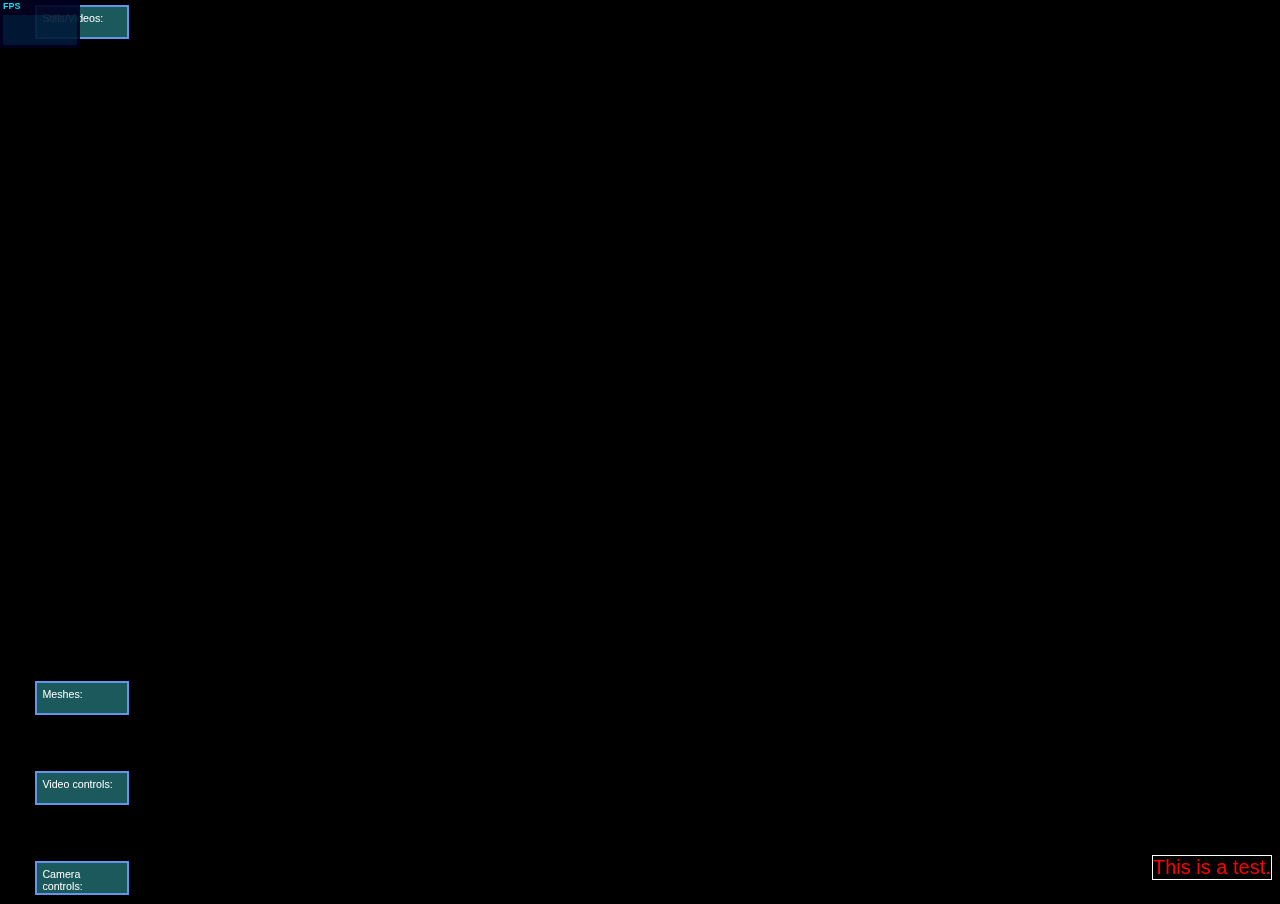
==== index.html @ f11cddb0 "add some mask handlers. get seamless transitions between jpg, mp4 and stream working." ====
<!DOCTYPE html>
<html >
	<head>
        <meta http-equiv="content-type" content="text/html; charset=utf-8" />
        <link rel="stylesheet" type="text/css" href="mediaUtils.css">
        <link rel="stylesheet" type="text/css" href="transformUtils.css">
        <link rel="stylesheet" type="text/css" href="mathNotes.css">
		<script src="r87/three.js"></script>
        <script src="r87/OrbitControls.js"></script>
		<script src="r87/Detector.js"></script>
		<script src="r87/Mirror.js"></script>
		<script src="r87/ParametricGeometries.js"></script>
 		<script src="r87/stats.min.js"></script>
		<script src="lib/jquery-3.1.0.min.js"></script>
        <script src="lib/toast.js"></script>
        
        <script src="lib/CCapture.min.js"></script>
        <script src="lib/CubemapToEquirectangular.js"></script>
        <script src="lib/Whammy.js"></script>
        <script src="lib/download.js"></script>
        <script src="lib/dat.gui.min.js"></script>
        <script src="lib/chroma.js"></script>
        <script src="myGeometries.js"></script>

        <script src="shaderCode/main.js"></script>
        <script src="shaderCode/animation.js"></script>
        <script src="shaderCode/schottkyCommon.js"></script>
        <script src="shaderCode/schottky.js"></script>
        <script src="shaderCode/mathUtils.js"></script>
        <script src="shaderCode/mobiusTransformUtils.js"></script>
        <script src="shaderCode/mainShader_fs.js"></script>
        <script src="shaderCode/outerShader_fs.js"></script>
        <script src="shaderCode/mainShader_vs.js"></script>

        <script src="reimannShaderSupport.js"></script>
        <script src="videoManager.js"></script>
        <script src="riemannShaderEditors/legacyEditor.js"></script>
        <script src="riemannShaderEditors/keyboardHandlers.js"></script>
        <script src="riemannShaderEditors/keyboardEditor.js"></script>
        <script src="meshManager.js"></script>
        <script src="meshInventory.js"></script>
        <script src="cannedConfigs.js"></script>
        <script src="colorGen.js"></script>
        <script src="canned.js"></script>
        <script src="mediaUtils.js"></script>
        <script src="transformUtils.js"></script>
        <script src="keyControls.js"></script>
        <script src="utils.js"></script>
        <script src="variousMaterials.js"></script>
        <script src="complex.js"></script>
        
        
        <script src="media/files.js"></script>
        <script src="media/videos.js"></script>
<script>
(function(i,s,o,g,r,a,m){i['GoogleAnalyticsObject']=r;i[r]=i[r]||function(){
(i[r].q=i[r].q||[]).push(arguments)},i[r].l=1*new Date();a=s.createElement(o),
m=s.getElementsByTagName(o)[0];a.async=1;a.src=g;m.parentNode.insertBefore(a,m)
})(window,document,'script','https://www.google-analytics.com/analytics.js','ga');

ga('create', 'UA-41066114-3', 'auto');
ga('send', 'pageview');

</script>

<script>
var _container, _stats, _canned;
var _camera, _controls, _scene, _renderer, _clock, _mediaUtils, _transformUtils;
var _datgui;
var _liteVersion = true;
var Params  = function() {
    this.color1 = 0;
    this.threshold1 = 0;
    this.color0 = [ 0, 128, 255, 1.0 ]; // RGB with alpha
    this.color1 = [ 128, 0, 0, 1.0 ]; // RGB with alpha
    this.color2 = [ 0, 128, 0, 1.0 ]; // RGB with alpha
    this.color3 = [ 128, 0, 255, 1.0 ]; // RGB with alpha
    this.color4 = [ 128, 255, 128, 1.0 ]; // RGB with alpha
    this.colorBlack = [ 1., 0, 0, 1.0 ]; // RGB with alpha
}
var _params = new Params();
var _mirrorSphere, _mirrorSphereCamera; // globals for managing a single mirror ball.

var myMesh;
// Global Singletons
TRANSFORM = {}
TRANSFORM.reimannShaderList = new reimannShaderListObject();
TRANSFORM.datGuiLoaded = false;
TRANSFORM.loadDatGuiStuff = function() {
    if (!TRANSFORM.datGuiLoaded) {
        _datgui = new dat.GUI();
        _datgui.add(_params, 'threshold1', 0, 1);
        _datgui.addColor(_params, 'color0');
        _datgui.addColor(_params, 'color1');
        _datgui.addColor(_params, 'color2');
        _datgui.addColor(_params, 'color3');
        _datgui.addColor(_params, 'color4');
        _datgui.addColor(_params, 'colorBlack');
        TRANSFORM.datGuiLoaded = true;
    }
}

function init() {
    if ( ! Detector.webgl ) {
        Detector.addGetWebGLMessage();
        document.getElementById( 'container' ).innerHTML = "";
    }

    _clock = new THREE.Clock();
    _container = document.getElementById( 'container' );

    _camera = new THREE.PerspectiveCamera( 90, window.innerWidth / window.innerHeight, 1, 20000 );

    _scene = new THREE.Scene();
    TRANSFORM.meshInventory = new meshInventory(_scene);
    var directionalLight = new THREE.DirectionalLight( 0xffffff, 1 );
    directionalLight.position.set( 1, 1, 1 ).normalize();
    _scene.add( directionalLight );


    _controls = new THREE.OrbitControls( _camera, _container.domElement );
    _controls.keys = {};    // this disable arrow keys which are now used for moving the texture.
    // _axes = new THREE.AxisHelper( 15000 );
    // _scene.add(_axes); 
    _renderer =  new THREE.WebGLRenderer({ antialias: true } );

    _renderer.sortObjects = false;          // see: http://stackoverflow.com/a/15995475
    _camera.position.x = -1; _camera.position.y = 0.0; _camera.position.z = 0;
    _renderer.setSize( window.innerWidth, window.innerHeight );
    // _renderer.setClearColor( 0xbfd1ff );
    document.getElementById( 'container' ).innerHTML = "";
    _container.appendChild( _renderer.domElement );

    _canned = new cannedRun(_scene);

    var skyMaterialOld = new THREE.MeshBasicMaterial({color: 0xffaaff, side: THREE.DoubleSide} );

    // _canned.changeSkyDome(_scene);

    _stats = new Stats();
    document.getElementById('statsDivInner').appendChild( _stats.domElement );    
    var rightClickHandler = function(event) {
        if (event.target.id.indexOf('textureSelector_') > -1) {
            pid = 'media/' + event.target.id.replace('textureSelector_','');
            console.log(pid);
            (new THREE.TextureLoader()).load(pid, function ( texture ) {
                // setMipMapOptions(texture);
                // material.map = texture;
                // var material = new THREE.MeshNormalMaterial({side: THREE.DoubleSide, shading: THREE.FlatShading});
                var material = new THREE.MeshBasicMaterial({ side: THREE.DoubleSide });            
                material.map = texture;
                TRANSFORM.meshInventory.meshes['skyDome'].material = material;  // do we really need this twice?
                TRANSFORM.meshInventory.meshes['skyDome'].mesh.material = material;
                TRANSFORM.meshInventory.meshes['skyDome'].mesh.needsUpdate = true;
                TRANSFORM.meshInventory.meshes['skyDome'].mesh.geometry.uvsNeedUpdate = true;
                });
        }
        else {
            pid = event.target.id.replace('effectSelector_','');
            var material = getMaterialForName(pid);
            TRANSFORM.meshInventory.meshes['skyDome'].material = material;  // do we really need this twice?
            TRANSFORM.meshInventory.meshes['skyDome'].mesh.material = material;
            TRANSFORM.meshInventory.meshes['skyDome'].mesh.needsUpdate = true;
            TRANSFORM.meshInventory.meshes['skyDome'].mesh.geometry.uvsNeedUpdate = true;
        }
    }

    // render inner objects
    // outer sphere must be rendered first, then inner objects, see note above re sortOrder.
    _mediaUtils = new mediaUtils(
        _canned,
        _scene, 
        _camera, 
        "mediaListContainer", 
        "cameraControlsContainer",
        "videoControlsContainerId",
        rightClickHandler,
        true);

    _transformUtils = new transformUtils(_camera, 
        "transformControlsContainerId", 
        "complexControlsContainerId", 
        "transformControls2ContainerId",
        "textureControlsContainerId",
        _mediaUtils);
    _canned.setup(_mediaUtils, _transformUtils, _renderer);     // if this is a canned run, configure.

    animate();  // not all textures may be loaded here. oh well.
}
function animate() {
    requestAnimationFrame( animate );
    _controls.update( _clock.getDelta() );
    _renderer.render( _scene, _camera );
    _transformUtils.animate();

    if (_mirrorSphereCamera != undefined) {
        _mirrorSphere.visible = false;
        _mirrorSphereCamera.update( _renderer, _scene );
        _mirrorSphere.visible = true;
    }
    _stats.update();
}
$().ready(function() {
    init();
});
</script>
</head>
	<body>
		<video  id="video1"
        style="display: none;
        position: absolute; left: 15px; top: 75px;"
        controls="true" autoplay="true">
      </video>
      <video  id="video2" 
      style="display: none;
      position: absolute; left: 15px; top: 75px;"
      controls="true" autoplay="true">
    </video>
  <div id="container"><br /><br /><br /><br /><br />Generating...</div>
        <div id="wordText"  class='redText'>This is a test.</div>

        <div style="position: fixed; top: 30%; width:95%; ">
             <div id='cameraText' class="statusText"></div>
             <div id='unitVectorText' class="statusText"></div>
             <div id='complexPointText' class="statusText"></div>
             <div id='windowSizeText' class="statusText"></div>
             <div id='canvasSizeText' class="statusText"></div>
        </div>
        <div class="availableMediaPanel ">
            <div class="centerAlign">
                <div id="mediaListContainer" >
                    <span class='showhide  wideLabel label'>Stills/Videos:</span>
                </div>
            </div>
        </div>
        <div class="meshPanel">
            <div class="centerAlign">
                <div id="meshContainerId">
                    <span class='showhide wideLabel label'>Meshes:</span>
                    </span>
                </div>
            </div>
        </div>
        <!--<div class="texturePanel">-->
            <!--<div class="centerAlign">-->
                <!--<div id="textureControlsContainerId">-->
                    <!--<span class='showhide wideLabel label'>Texture controls:</span>-->
                    <!--</span>-->
                <!--</div>-->
            <!--</div>-->
        <!--</div>-->
        <!--<div class="transformPanel">-->
            <!--<div class="centerAlign">-->
                <!--<div id="transformControlsContainerId">-->
                    <!--<span class='showhide wideLabel label'>M&ouml;bius transforms:</span>-->
                <!--</div>-->
            <!--</div>-->
        <!--</div>-->
        <!--<div class="complexPanel">-->
            <!--<div class="centerAlign">-->
                <!--<div id="complexControlsContainerId">-->
                    <!--<span class='showhide wideLabel label'>Complex transforms:</span>-->
                <!--</div>-->
            <!--</div>-->
        <!--</div>-->
        <div class="videoPanel">
            <div class="centerAlign">
                <div id="videoControlsContainerId">
                    <span class='showhide wideLabel label'>Video controls:</span>
                </div>
            </div>
        </div>
        <!--<div class="transformPanel2">-->
            <!--<div class="centerAlign">-->
                <!--<div id="transformControls2ContainerId">-->
                    <!--<span class='showhide wideLabel label'>Reset, toggle, etc:</span>-->
                <!--</div>-->
            <!--</div>-->
        <!--</div>-->
        <div class="cameraPanel">
            <div class="centerAlign">
                <div id="cameraControlsContainer">
                    <span class='showhide wideLabel label'>Camera controls:</span>
                    <span id="statsDivInner" class="showhide">
                    </span>
                </div>
            </div>
        </div>
        <script>
        </script>
	</body>
</html>
---- mediaUtils.css ----
.cameraControlIcon { 
    border: 2px solid; 
    border-color: #6495ED; margin: 5px; padding: 5px; color: #000000; 
    background-color: rgba(247,219,79,.6);
    width: 20px;
    height: 20px;
    display: inline-block;
    vertical-align: middle;
}
.mselector { 
    font-size: 8pt;
    border: 2px solid; 
    border-color: #6495ED; margin: 5px; padding: 5px; 
    color: #FFF; 
    background-color: rgba(167,34,110,.9);
    width: 60px;
    height: 15px;
    display: inline-block;
    vertical-align: middle;
    margin-left: 20px;
}
.tselector { 
    font-size: 8pt;
    border: 2px solid; 
    border-color: #6495ED; margin: 5px; padding: 5px; 
    color: #FFF; 
    background-color: rgba(167,34,110,.9);
    width: 60px;
    height: 15px;
    display: inline-block;
    vertical-align: middle;
    margin-left: 20px;
}
.eselector { 
    font-size: 8pt;
    border: 2px solid; 
    border-color: #64D2ED; margin: 5px; padding: 5px; 
    color: #FFF; 
    background-color: rgba(34, 103, 167, 0.9);
    width: 60px;
    height: 15px;
    display: inline-block;
    vertical-align: middle;
    margin-left: 20px;
}
.sselector { 
    font-size: 8pt;
    border: 2px solid; 
    border-color: rgb(22, 226, 233); margin: 5px; padding: 5px; 
    color: #FFF; 
    background-color: rgb(22, 226, 233);
    width: 160px;
    height: 15px;
    display: inline-block;
    vertical-align: middle;
    margin-left: 20px;
}
.vselector { 
    font-size: 8pt;
    border: 2px solid; 
    border-color: #6495ED; margin: 5px; padding: 5px; 
    color: #FFF; 
    background-color: rgba(236,32,73,.9);
    width: 60px;
    height: 15px;
    display: inline-block;
    vertical-align: middle;
    margin-left: 20px;
}
.videoControlIcon { 
    border: 2px solid; 
    border-color: #6495ED; margin: 5px; padding: 5px; color: #000000; 
    background-color: rgba(242,107,56,.6);
    width: 20px; 
    height: 20px;
    display: inline-block;
    vertical-align: middle;
}
---- transformUtils.css ----
.transformControlIcon { 
    border: 2px solid; 
    border-color: #6495ED; margin: 5px; padding: 5px; color: #000000; 
    background-color: rgba(255,255,255,.6);
    width: 20px; 
    height: 20px;
    display: inline-block;
    vertical-align: middle;
}
.label { 
    border: 2px solid; 
    border-color: #6495ED; margin: 5px; padding: 5px; 
    color: #fff; 
    background-color: rgba(47,149,153,.6);
    width: 20px;
    height: 20px;
    display: inline-block;
    vertical-align: middle;
    font-size: 8pt;
}
.mediaLabel { 
    font-size: 8pt;
    height: 15px;
}
body {
    font-family: Arial  ;
    background-color: #000;
    margin: 0px;
    overflow: hidden;
}
.availableMediaPanel {
    position: fixed;
    top: 0;
    width: 95%;
}
.availableMediaPanelInner {
    width: 90%;
    margin: 0 auto;             
}
.videoPanel {
    position: fixed;
    bottom: 10%;
    width: 95%;
}
.cameraPanel {
    position: fixed;
    bottom: 0%;
    width: 95%;
}
.meshPanel {
    position: fixed;
    bottom: 20%;
    width: 95%;
}
.texturePanel {
    position: fixed;
    bottom: 40%;
    width: 95%;
}
.transformPanel {
    position: fixed;
    bottom: 30%;
    width: 95%;
}
.complexPanel {
    position: fixed;
    bottom: 20%;
    width: 95%;
}
.transformPanel2 {
    position: fixed;
    bottom: 10%;
    width: 95%;
}
.centerAlign {
    width: 95%;
    margin: 0 auto;             
}
.statusText {
    height:30px;
    width:300px;
    color: #00ff00;
    padding: 5px;
    background-color: black;
    display: none;
}
.wideLabel {
    width: 80px !important;
}
#statsDiv {
    position: fixed;
    bottom: 0;
    z-index:  100;
    width: 100%;
}
#statsDivInner {
    float: right;                
}
#wordText {
    display: block;
    position: fixed;
    top: 95%;
    left: 90%;
    font-size: 20px;
    color: red;
    border: 1px solid white;
}
.redText {
    font-size: 40px;
    color: red;
    border: 1px solid white;
}
.redText td {
    border: 1px solid blue;
}
---- mathNotes.css ----
.generalText {
        display: none; 
        position: fixed; 
        top: 10%; 
        left: 10%; 
        width:80%;
        font-size: 30px; 
        font-style: arial; 
        color: white;  
}
.footNote {
        font-style: italic;
        font-size: 20px;
        vertical-align: super;
}
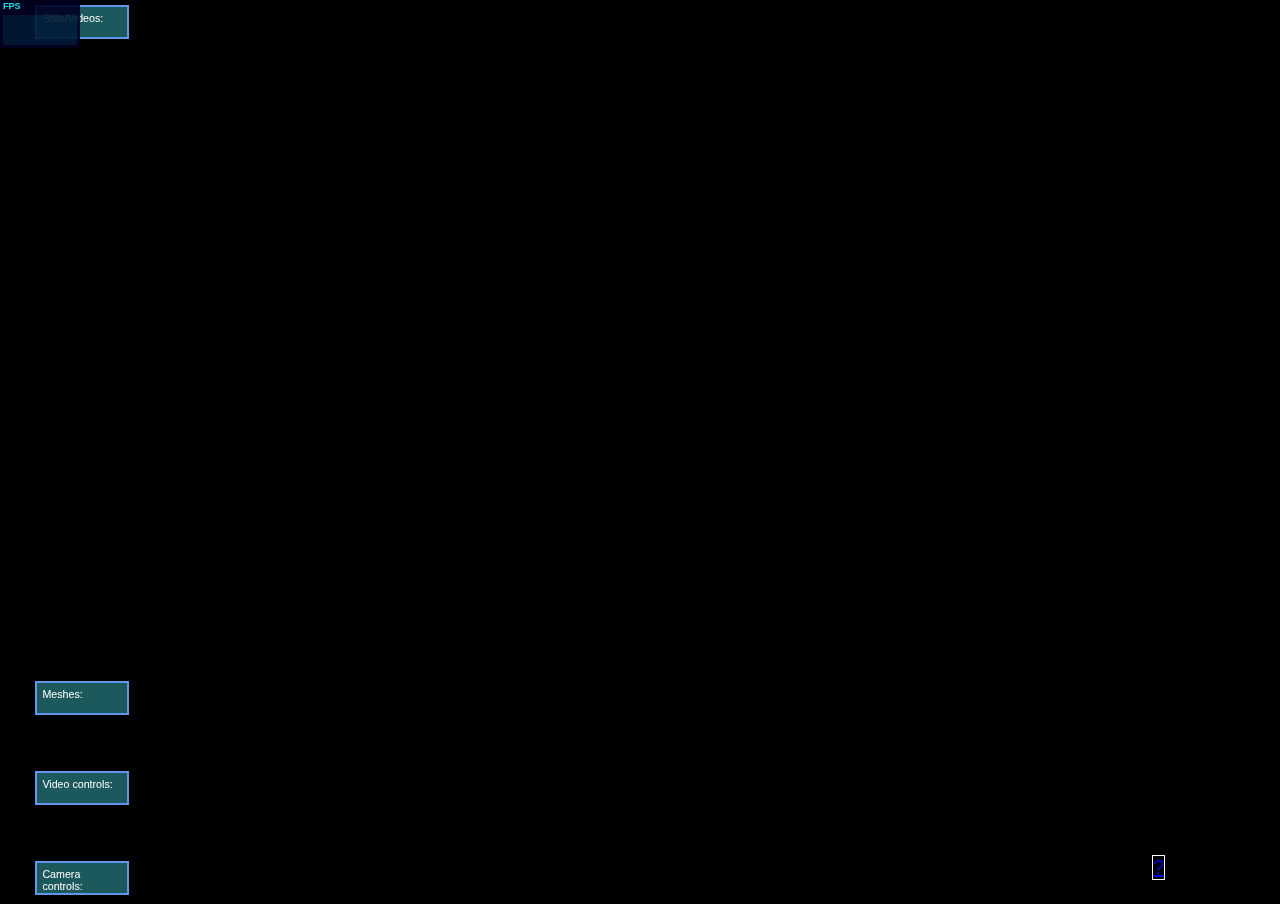
==== commit 3168bcd6: "got camera controls working." ====
--- a/index.html
+++ b/index.html
@@ -23,7 +23,6 @@
         <script src="myGeometries.js"></script>
 
         <script src="shaderCode/main.js"></script>
-        <script src="shaderCode/animation.js"></script>
         <script src="shaderCode/schottkyCommon.js"></script>
         <script src="shaderCode/schottky.js"></script>
         <script src="shaderCode/mathUtils.js"></script>
@@ -36,7 +35,9 @@
         <script src="videoManager.js"></script>
         <script src="riemannShaderEditors/legacyEditor.js"></script>
         <script src="riemannShaderEditors/keyboardHandlers.js"></script>
+        <script src="riemannShaderEditors/keyboardHandlerComplex.js"></script>
         <script src="riemannShaderEditors/keyboardEditor.js"></script>
+        <script src="riemannShaderEditors/cameraContext.js"></script>
         <script src="meshManager.js"></script>
         <script src="meshInventory.js"></script>
         <script src="cannedConfigs.js"></script>
@@ -72,9 +73,12 @@
     this.color1 = 0;
     this.threshold1 = 0;
     this.color0 = [ 0, 128, 255, 1.0 ]; // RGB with alpha
-    this.color1 = [ 128, 0, 0, 1.0 ]; // RGB with alpha
-    this.color2 = [ 0, 128, 0, 1.0 ]; // RGB with alpha
-    this.color3 = [ 128, 0, 255, 1.0 ]; // RGB with alpha
+    this.color1 = [ 255, 255, 0, 1.0 ]; // RGB with alpha
+    this.color2 = [ 255, 75, 0, 1.0 ]; // RGB with alpha
+    this.color3 = [ 231, 15, 245, 1.0 ]; // RGB with alpha
+    <!--this.color1 = [ 128, 0, 0, 1.0 ]; // RGB with alpha-->
+    <!--this.color2 = [ 0, 128, 0, 1.0 ]; // RGB with alpha-->
+    <!--this.color3 = [ 128, 0, 255, 1.0 ]; // RGB with alpha-->
     this.color4 = [ 128, 255, 128, 1.0 ]; // RGB with alpha
     this.colorBlack = [ 1., 0, 0, 1.0 ]; // RGB with alpha
 }
@@ -217,7 +221,7 @@
       controls="true" autoplay="true">
     </video>
   <div id="container"><br /><br /><br /><br /><br />Generating...</div>
-        <div id="wordText"  class='redText'>This is a test.</div>
+        <div id="wordText"  class='redText'><a href="http://rwoodleymedia.org/topoVideoInfo.html">?</a></div>
 
         <div style="position: fixed; top: 30%; width:95%; ">
              <div id='cameraText' class="statusText"></div>
